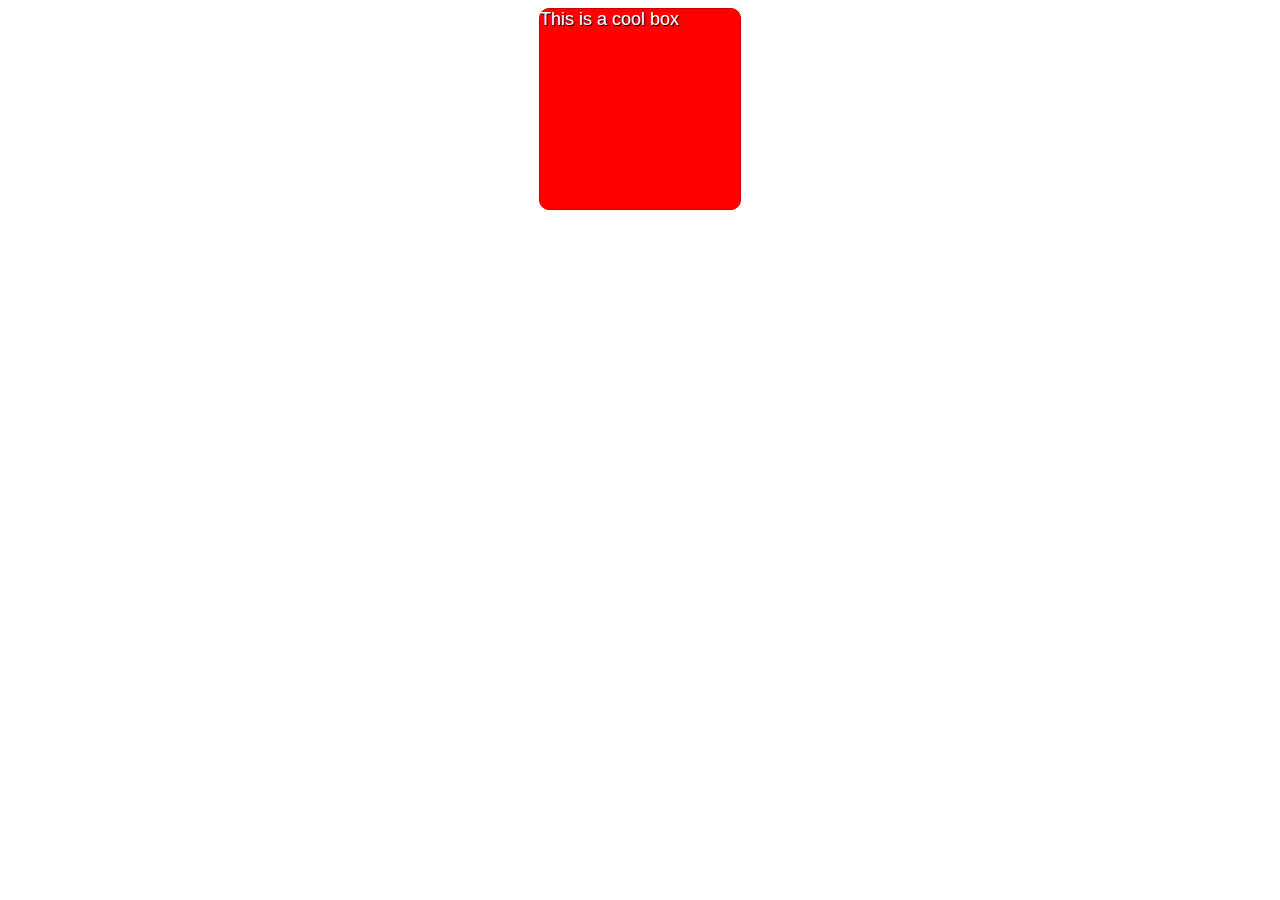
==== assignment-3-part-2/index.html @ b2174212 "Update style.css" ====
<!--Name: Zakaria Ahmed
    File: index.html
    Date: February 18, 2025
    Github link: https://github.com/Zakaria-Ahmed8/Zakaria-Ahmed8.github.io
    Description: Create a box and explore the options with it

-->

<!DOCTYPE html>
<html lang="en-US">
  <head>
    <meta charset="utf-8" />
    <meta name="viewport" content="width=device-width" />
    <title>Cool box</title>
    <!-- your css link goes here -->
     <link href="style.css" rel="stylesheet" type="text/css">
  </head>
  <body>
    <div class="container">
    <div class="box">This is a cool box</div>
</div>
  </body>
</html>
---- assignment-3-part-2/style.css ----
html {
    font-family: sans-serif;
  }

  .container {
    display: flex;
    justify-content: center;
    align-items: center;
    width: 100%;
  }

  .box { 
    width: 200px;
    height: 200px;
    justify-content: center;
    align-items: center;
    font-size: 1.125rem; /* 1.125rem = 18px (based on the root font size of 16px) */
    background-color: #ff0000;
    color: #ffffff;
    text-shadow: 1px 1px 1px #000000;
    border-radius: 10px;
    border: 1px solid #cc0000;
    
  }
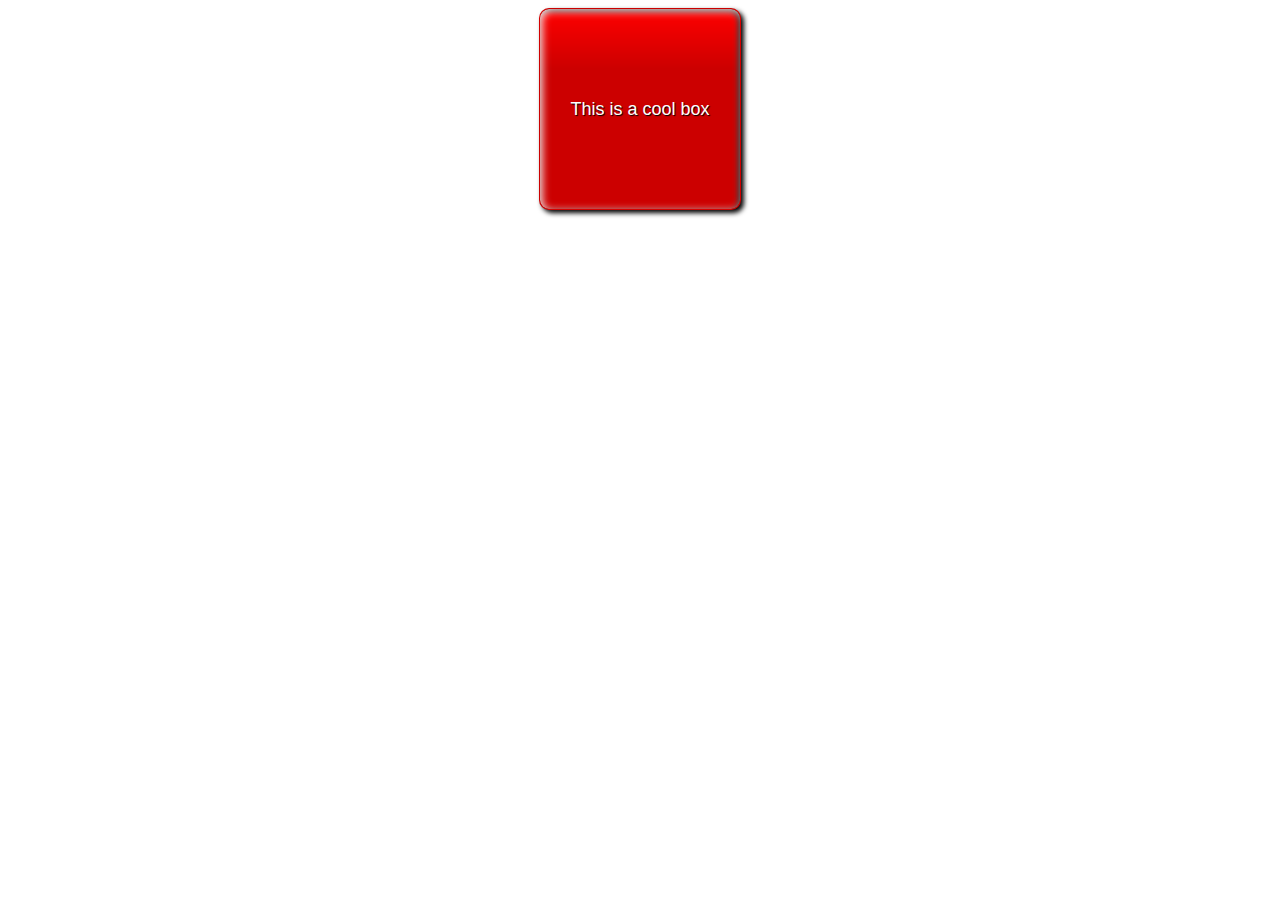
==== commit 7981cbc3: "j" ====
--- a/assignment-3-part-2/index.html
+++ b/assignment-3-part-2/index.html
@@ -9,7 +9,7 @@
 <!DOCTYPE html>
 <html lang="en-US">
   <head>
-    <meta charset="utf-8" />
+    <meta charset="utf-8">
     <meta name="viewport" content="width=device-width" />
     <title>Cool box</title>
     <!-- your css link goes here -->
--- a/assignment-3-part-2/style.css
+++ b/assignment-3-part-2/style.css
@@ -1,6 +1,8 @@
 html {
     font-family: sans-serif;
   }
+  
+  /* Your CSS below here */
 
   .container {
     display: flex;
@@ -10,15 +12,25 @@
   }
 
   .box { 
+    /* appropiate sizing for a box */
     width: 200px;
     height: 200px;
+    /* aligns the box to the center horizontally */
+    display: flex;
     justify-content: center;
-    align-items: center;
+    align-items: center; /* content inside box is in the center */
     font-size: 1.125rem; /* 1.125rem = 18px (based on the root font size of 16px) */
-    background-color: #ff0000;
-    color: #ffffff;
-    text-shadow: 1px 1px 1px #000000;
-    border-radius: 10px;
-    border: 1px solid #cc0000;
+    background-color: #ff0000; /*color of box */
+    color: #ffffff; /*color of text inside box */
+    text-shadow: 1px 1px 1px #000000; /* contrasting text shadow */
+    border-radius: 10px; /* implements border radius for the box */
+    border: 1px solid #cc0000c4; /* slightly darker solid border for box */
+    background-image: linear-gradient( rgba(0, 0, 0, 0) 0%, rgba(0, 0, 0, 0.2) 30%, rgba(0, 0, 0, 0.2) 100%); /*  linear semi-transparent black gradient that goes towards the top left corner that is completely transparent at the start */
+    box-shadow: 3px 3px 5px rgb(0, 0, 0),
+                inset 2px 2px 8px rgb(247, 247, 247), 
+                inset  -2px 2px 5px rgb(0, 0, 0);  /* multiple box shadows implemented */
     
-  }+
+ }
+
+  